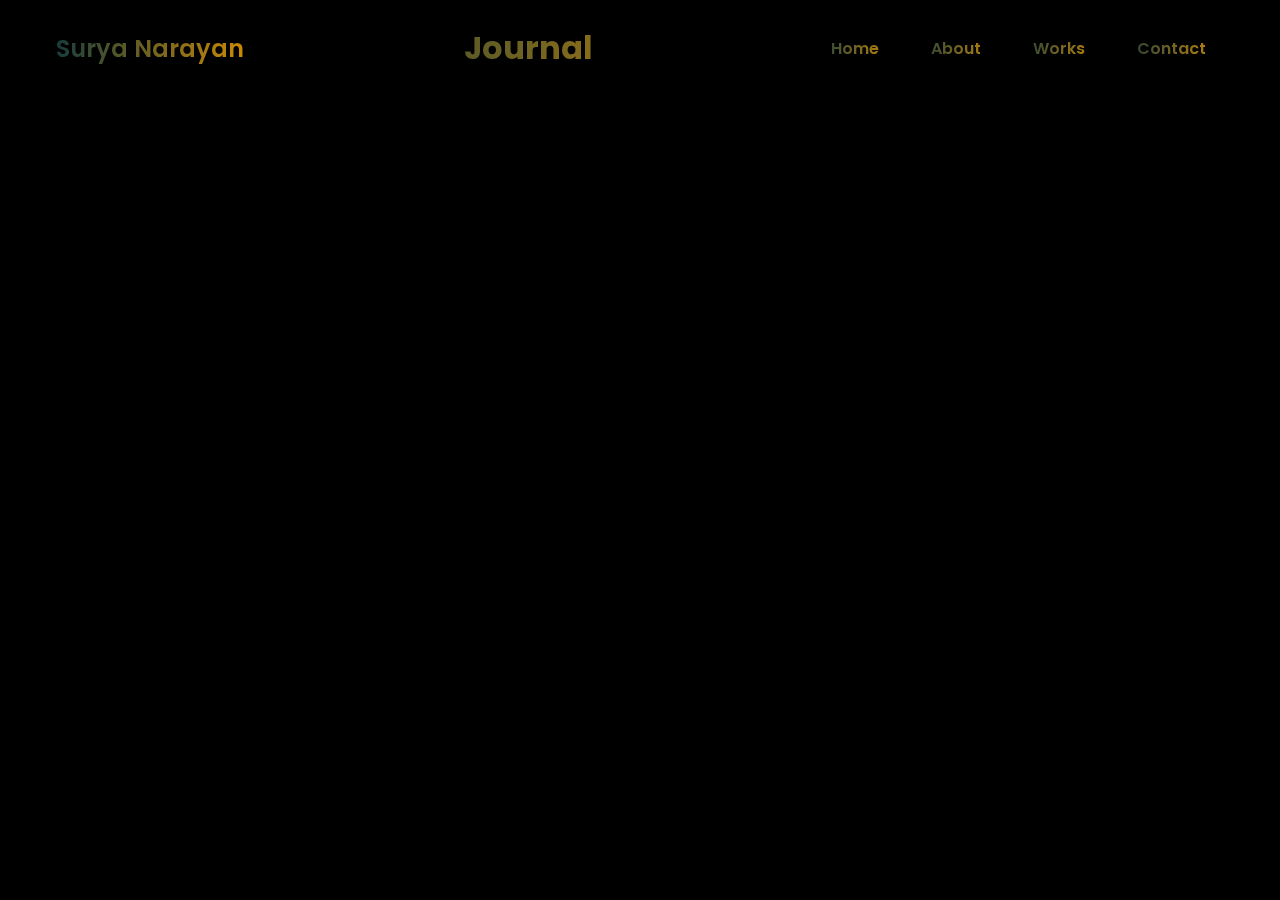
==== gallery/gallery.html @ fafeebf4 "Add files via upload" ====
<!DOCTYPE html>
<html lang="en">
<head>
    <meta charset="UTF-8">
    <meta http-equiv="X-UA-Compatible" content="IE=edge">
    <meta name="viewport" content="width=device-width, initial-scale=1.0">
    <link rel="stylesheet" href="style.css">
    <link href="https://fonts.googleapis.com/css2?family=Lato:wght@100;400;700&family=Poppins:wght@200&display=swap" rel="stylesheet">
    <link rel="stylesheet" href="https://cdnjs.cloudflare.com/ajax/libs/font-awesome/5.15.4/css/all.min.css">
    <link rel="icon" href="../images/notebook.png" type="image/x-icon">
    <title>Journal | Surya</title>
</head>
<body>
    <nav>
        <div class="nav__content">
            <div class="logo"><a href="../index.html" id="logoLink">Surya Narayan</a></div>
            <div class="journal-header">
                <h1>Journal</h1>
            </div>
            <label for="check" class="checkbox">
                <i class="fas fa-bars"></i>
            </label>
            <input type="checkbox" name="check" id="check" />
            <ul>
                <li><a href="../index.html">Home</a></li>
                <li><a href="../about/about.html">About</a></li>
                <li><a href="../works/works.html">Works</a></li>
                <li><a href="../contact/contact.html">Contact</a></li>
            </ul>
        </div>
    </nav>
    <div class="grid-container">
        <div>
            <video class='grid-item grid-item-1' autoplay loop width="300">
                <source src="../images/Who's There.mp4" type="video/mp4">
            </video>
            <p>"Who's there?"</p>
        </div>
        <div>
            <img class='grid-item grid-item-2' src="../images/AIFace.png" alt=''>
            <p>"AI"</p>
        </div>        
        <div>
            <img class='grid-item grid-item-3' src="../images/3.PNG" alt=''>
            <p>"A very long exposure"</p>
        </div>
        <div>
            <img class='grid-item grid-item-4' src="../images/ArtistManage.PNG" alt=''>
            <p>"Hanumankind."</p>
        </div>
        <div>
            <img class='grid-item grid-item-5' src="../images/Books.JPG" alt=''>
            <p>"Books"</p>
        </div>
        <div>
            <img class='grid-item grid-item-6' src="../images/Coding.png" alt=''>
            <p>"Sheer python right there!"</p>
        </div>
        <div>
            <img class='grid-item grid-item-7' src="../images/Coffee.JPG" alt=''>
            <p>"Coffee"</p>
        </div>
        <div>
            <video class='grid-item grid-item-8' autoplay loop width="300">
                <source src="../images/Impact.mp4" type="video/mp4">
            </video>
            <p>"kjafkajbflj"</p>
        </div>
        <div>
            <img class='grid-item grid-item-9' src="../images/F1.png" alt=''>
            <p>"Vroom Vroom"</p>
        </div>
        <div>
            <video class='grid-item grid-item-10' autoplay loop width="300">
                <source src="../images/Geography.mp4" type="video/mp4">
            </video>
            <p>"So we take a right from..."</p>
        </div>
        <div>
            <img class='grid-item grid-item-11' src="../images/Standup.PNG" alt=''>
            <p>"Stand up"</p>
        </div>
        <div>
            <img class='grid-item grid-item-12' src="../images/urname.png" alt=''>
            <p>"Blender Render"</p>
        </div>
        <div>
            <img class='grid-item grid-item-13' src="../images/Photography.JPG" alt=''>
            <p>"Metro boomin"</p>
        </div>
        <div>
            <video class='grid-item grid-item-14' autoplay loop width="300">
                <source src="../images/WeirdArt4.mp4" type="video/mp4">
            </video>
            <p>"Audio reactive thingy!"</p>
        </div>
        <div>
            <video class='grid-item grid-item-15' autoplay loop width="300">
                <source src="../images/DrStrange Portal.mp4" type="video/mp4">
            </video>
            <p>"Strange"</p>
        </div>
        <div>
            <img class='grid-item grid-item-16' src="../images/Travel.JPG" alt=''>
            <p>"Maldives"</p>
        </div>
        <div>
            <img class='grid-item grid-item-17' src="../images/iedc-logo.png" alt=''>
            <p>"IEDC"</p>
        </div>
        <div>
            <img class='grid-item grid-item-18' src="../images/BR1.png" alt=''>
            <p>"Nobody's gonna know"</p>
        </div>
        <div>
            <img class='grid-item grid-item-19' src="../images/ScreenSaver.png" alt=''>
            <p>"Screen Saved"</p>
        </div>
        <div>
            <img class='grid-item grid-item-20' src="../images/SimpleAbstrrrract.png" alt=''>
            <p>"Abstract again"</p>
        </div>
        <div>
            <video class='grid-item grid-item-21' autoplay loop width="300">
                <source src="../images/Highway to nowhere.mp4" type="video/mp4">
            </video>
            <p>"Highway to nowhere"</p>
        </div>
        <div>
            <img class='grid-item grid-item-22' src="../images/WeirdArt 1.png" alt=''>
            <p>"WeirdArt 1"</p>
        </div>
        <div>
            <img class='grid-item grid-item-23' src="../images/WeirdArt3.png" alt=''>
            <p>"WeirdArt 3"</p>
        </div>
        <div>
            <img class='grid-item grid-item-24' src="../images/Dog.PNG" alt=''>
            <p>"Floof"</p>
        </div>
        <div>
            <video class='grid-item grid-item-25' autoplay loop width="300">
                <source src="../images/3.mp4" type="video/mp4">
            </video>
            <p>"Threshold"</p>
        </div>
        <div>
            <img class='grid-item grid-item-26' src="../images/Abstraction.png" alt=''>
            <p>"Abstract"</p>
        </div>
        <div>
            <img class='grid-item grid-item-27' src="../images/MoreCubes.png" alt=''>
            <p>"MoreCubes"</p>
        </div>
        <div>
            <video class='grid-item grid-item-28' autoplay loop width="300">
                <source src="../images/AIDAgif4.mp4" type="video/mp4">
            </video>
            <p>"AIDA"</p>
        </div>
        <div>
            <video class='grid-item grid-item-29' autoplay loop width="300">
                <source src="../images/Take a seat.mp4" type="video/mp4">
            </video>
            <p>"Take a seat"</p>
        </div>
        <div>
            <video class='grid-item grid-item-30' autoplay loop width="300">
                <source src="../images/1.mp4" type="video/mp4">
            </video>
            <p>"Audio reaction minimalistic"</p>
        </div>
        <div>
            <img class='grid-item grid-item-31' src="../images/AIFace2.png" alt=''>
            <p>"AI Face"</p>
        </div>
        <div>
            <img class='grid-item grid-item-32' src="../images/SimulationOne.png" alt=''>
            <p>"Simulation Using Particles"</p>
        </div>
        <div>
            <video class='grid-item grid-item-33' autoplay loop width="300">
                <source src="../images/Edge of Tomorrow.mp4" type="video/mp4">
            </video>
            <p>"Edge of Tomorrow"</p>
        </div>
    </div>
    <script src="lightbox-plus-jquery.min.js"></script>
</body>
</html>
---- gallery/style.css ----
@import url("https://fonts.googleapis.com/css2?family=Poppins:wght@400;600;700&display=swap");

:root {
  --primary-color: #183D3D;
  --primary-color-dark: #93B1A6;
  --secondary-color: #ca8a04;
  --text-dark: #1f2937;
  --text-light: #6b7280;
  --extra-light: #000000;
  --max-width: 1200px;
}

* {
  padding: 0;
  margin: 0;
  box-sizing: border-box;
}

a {
  text-decoration: none;
}

body {
  font-family: "Poppins", sans-serif;
  display: flex;
  justify-content: center;
  align-items: center;
  flex-direction: column;
  background-color: black; /* Set background color to black */
  color: white; /* Set text color to white for better visibility */
  scrollbar-width: thin;
  scrollbar-color: #cfc9c5 #383838;
}

h1 {
  color: coral;
}

.grid-container {
  columns: 5 200px;
  column-gap: 1.5rem;
  width: 90%;
  margin: 0 auto;
}

.grid-container div {
  position: relative; /* Add relative positioning */
  width: 150px;
  margin: 0 1.5rem 1.5rem 0;
  display: inline-block;
  width: 100%;
  border: solid 2px black;
  padding: 5px;
  box-shadow: 5px 5px 5px rgba(0, 0, 0, 0.5);
  border-radius: 5px;
  overflow: hidden; /* Hide overflowing content */
}

.grid-container div p {
  position: absolute; /* Position the paragraph absolutely */
  top: 50%; /* Place it at the vertical center */
  left: 50%; /* Place it at the horizontal center */
  transform: translate(-50%, -50%); /* Center it perfectly */
  margin: 0;
  padding: 0;
  text-align: center;
  font-style: italic;
  opacity: 0; /* Initially hide the text */
  transition: opacity 0.3s ease-in-out; /* Add transition effect */
}

.grid-container div:hover p {
  opacity: 1; /* Show the text on hover */
}

.grid-container div img {
  width: 100%;
  filter: grayscale(0%);
  border-radius: 5px;
  transition: all 0.25s ease-in-out;
}

.grid-container div:hover img {
  filter: grayscale(0);
}

.grid-container div:hover {
  border-color: rgb(255, 255, 255);
}

/* Custom scrollbar styles */
body::-webkit-scrollbar {
  width: 5px;
  height: 5px;
}

body::-webkit-scrollbar-track {
  background: #383838;
}

body::-webkit-scrollbar-thumb {
  background-color: #cfc9c5;
  border: 1px solid #1a1a1a;
  border-radius: 1px;
}

nav {
  width: 100%;
  position: fixed;
  top: 0;
  left: 0;
  background-color: #000000;
  z-index: 99;
}

.nav__content {
  max-width: var(--max-width);
  margin: auto;
  padding: 1.5rem 1rem;
  display: flex;
  align-items: center;
  justify-content: space-between;
}

nav .logo a {
  font-size: 1.5rem;
  font-weight: 600;
  transition: 0.3s;
  background-image: linear-gradient(to right, var(--primary-color), var(--secondary-color));
  -webkit-background-clip: text;
  -moz-background-clip: text;
  background-clip: text;
  color: transparent;
}

nav .logo a:hover {
  color: var(--primary-color-dark);
}

nav .checkbox {
  display: none;
}

nav input {
  display: none;
}

nav .checkbox i {
  font-size: 2rem;
  color: var(--primary-color);
  cursor: pointer;
}

ul {
  display: flex;
  align-items: center;
  gap: 1rem;
  list-style: none;
  transition: left 0.3s;
}

ul li a {
  padding: 0.5rem 1rem;
  border: 2px solid transparent;
  text-decoration: none;
  font-weight: 600;
  transition: 0.3s;
  background-image: linear-gradient(to right, var(--primary-color), var(--secondary-color));
  -webkit-background-clip: text;
  -moz-background-clip: text;
  background-clip: text;
  color: transparent;
}

ul li a:hover {
  border-top-color: var(--secondary-color);
  border-bottom-color: var(--secondary-color);
  color: var(--secondary-color);
}

.journal-header {
  text-align: center;
  flex-grow: 1; /* Takes up remaining space in the navbar */
}

.journal-header h1 {
  margin: 0;
  background-image: linear-gradient(to right, var(--primary-color), var(--secondary-color));
  -webkit-background-clip: text;
  -moz-background-clip: text;
  background-clip: text;
  color: transparent;
}

@media (max-width: 750px) {
  nav .checkbox {
    display: block;
  }

  ul {
    position: absolute;
    width: 100%;
    height: calc(100vh - 85px);
    left: -100%;
    top: 85px;
    background-color: var(--extra-light);
    flex-direction: column;
    justify-content: center;
    gap: 3rem;
  }

  nav #check:checked ~ ul {
    left: 0;
  }

  ul li a {
    font-size: 1.25rem;
  }

  .section__container {
    padding: 10rem 1rem 5rem 1rem;
    text-align: center;
    grid-template-columns: repeat(1, 1fr);
  }

  .image {
    grid-area: 1/1/2/2;
  }

  .action__btns {
    margin: auto;
  }
}
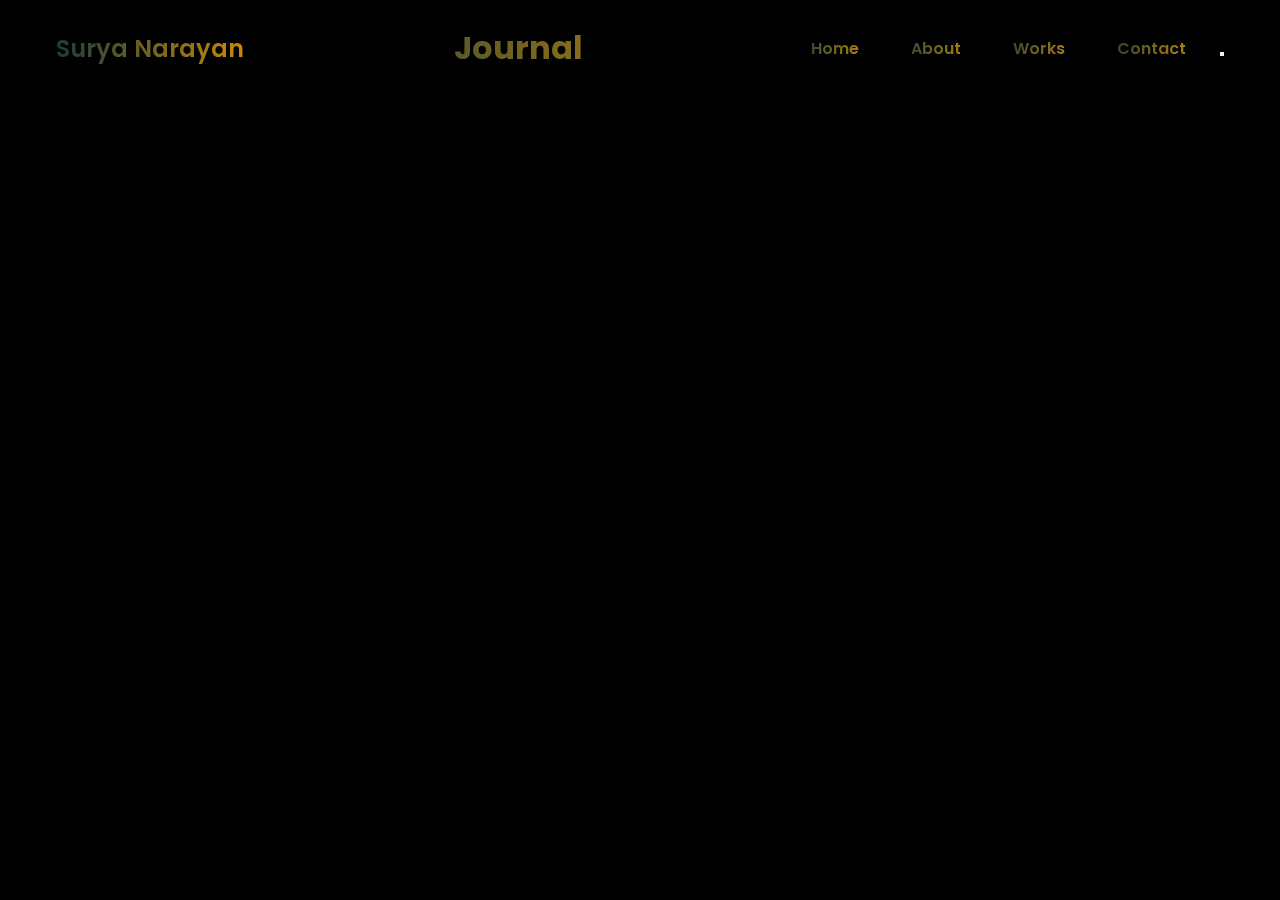
==== commit 9ab59a66: "Update gallery.html" ====
--- a/gallery/gallery.html
+++ b/gallery/gallery.html
@@ -26,6 +26,7 @@
                 <li><a href="../about/about.html">About</a></li>
                 <li><a href="../works/works.html">Works</a></li>
                 <li><a href="../contact/contact.html">Contact</a></li>
+                <li><button id="theme-toggle" class="theme-toggle"><i class="ri-sun-line"></i></button></li>
             </ul>
         </div>
     </nav>
@@ -186,5 +187,6 @@
         </div>
     </div>
     <script src="lightbox-plus-jquery.min.js"></script>
+    <script src="gallery.js"></script>
 </body>
 </html>
